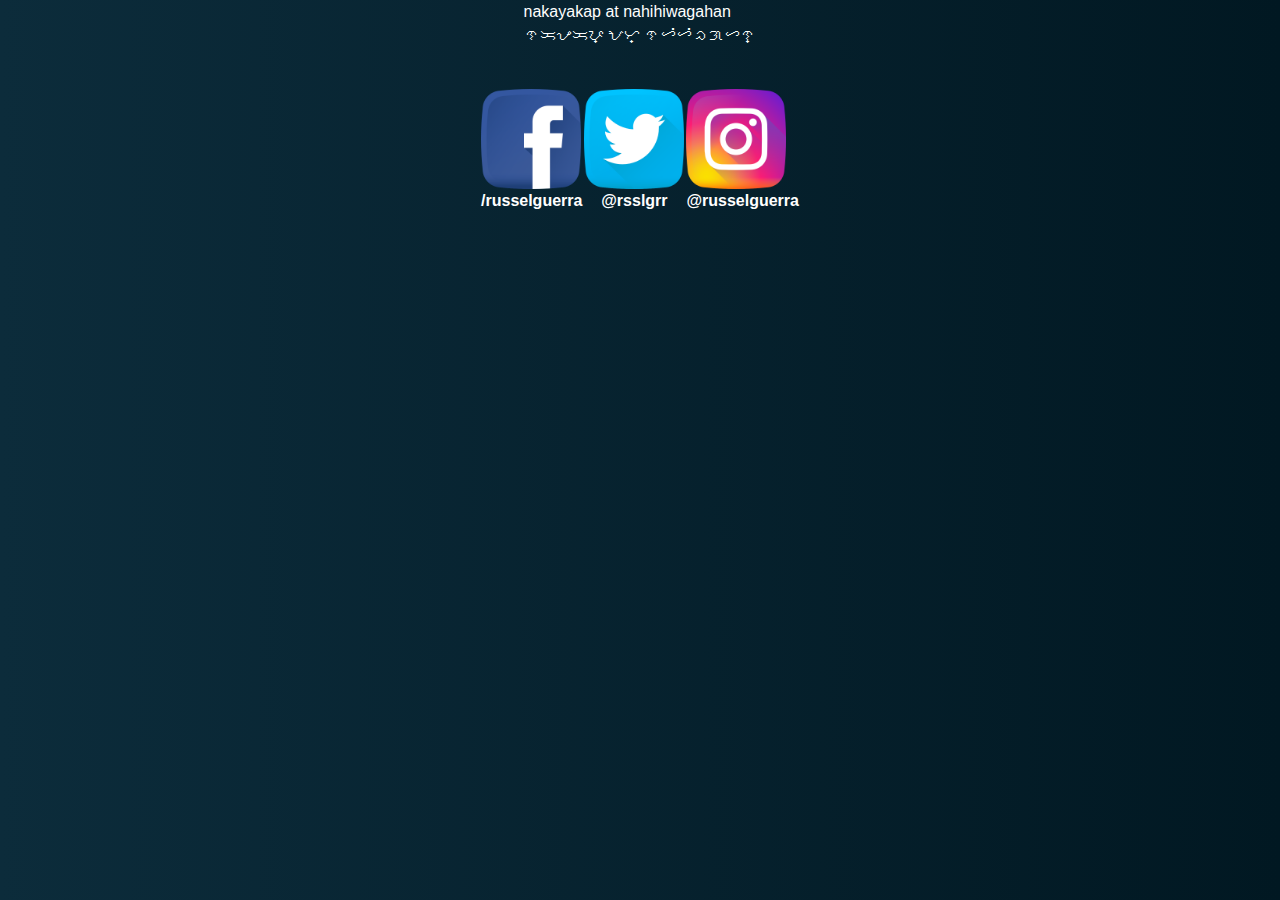
==== index.html @ c971211f "Update index.html" ====
<!DOCTYPE html>
<html>
	<head>
		<title>Russel J. Guerra</title>
		<link href="style.css" rel="stylesheet" type="text/css" media="all" />
		<link rel="stylesheet" href="https://stackpath.bootstrapcdn.com/bootstrap/4.3.1/css/bootstrap.min.css" integrity="sha384-ggOyR0iXCbMQv3Xipma34MD+dH/1fQ784/j6cY/iJTQUOhcWr7x9JvoRxT2MZw1T" crossorigin="anonymous">
	</head>
	<body>
		<div class="d-flex justify-content-center">
			<p>
				<span style="text-align: center">nakayakap at nahihiwagahan</span>
				<br>
				ᜈᜃᜌᜃᜉ᜔ ᜀᜆ᜔ ᜈᜑᜒᜑᜒᜏᜄᜑᜈ᜔
			</p>
		</div>
		<br>
		<div class="d-flex justify-content-center">
			<table>
				<thead>
					<tr>
						<th>
							<a href="http://fb.com/russelguerra">
								<img src="facebook.png" width="100px" height="100px">
								<p style="text-align: center">/russelguerra</p>
							</a>
						</th>
						<th>
							<a href="http://twitter.com/rsslgrr">
								<img src="twitter.png" width="100px" height="100px">
								<p style="text-align: center">@rsslgrr</p>
							</a>
						</th>
						<th>
							<a href="http://instagram.com/russelguerra">
								<img src="instagram.png" width="100px" height="100px">
								<p style="text-align: center">@russelguerra</p>
							</a>
						</th>
					</tr>
				</thead>
			</table>
		</div>
	</body>
</html>
---- style.css ----
body{
	background-image: linear-gradient(to right, #0C2C3B , #011822);
}


p{
	color: white;
	font: "Lucida Console", Monaco, monospace
}

.title{
	font-size: x-small;
	font-style: italic;
}

th:hover{
	opacity: 0.6;
}
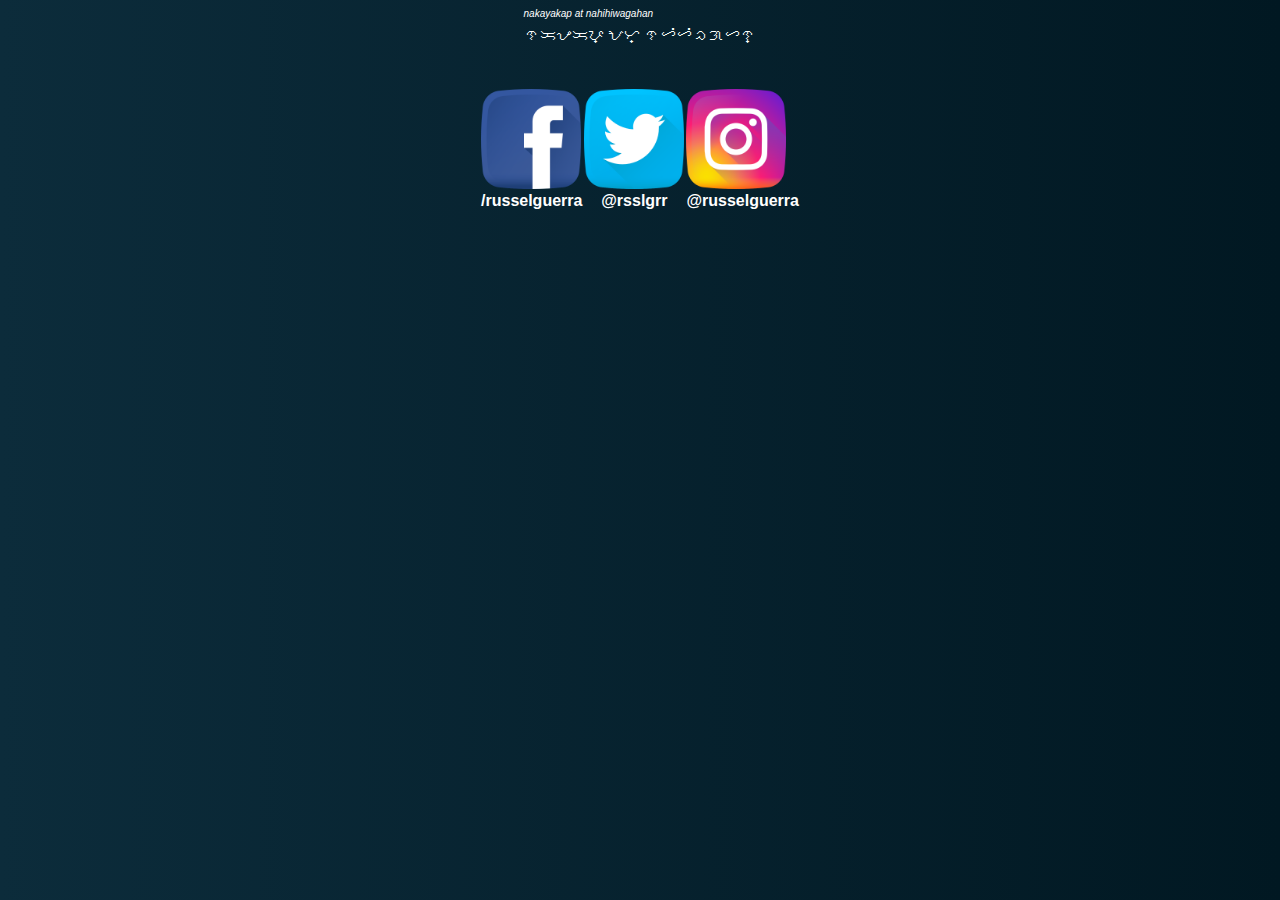
==== commit d1c57fcf: "Update index.html" ====
--- a/index.html
+++ b/index.html
@@ -8,7 +8,7 @@
 	<body>
 		<div class="d-flex justify-content-center">
 			<p>
-				<span style="text-align: center">nakayakap at nahihiwagahan</span>
+				<span class="title">nakayakap at nahihiwagahan</span>
 				<br>
 				ᜈᜃᜌᜃᜉ᜔ ᜀᜆ᜔ ᜈᜑᜒᜑᜒᜏᜄᜑᜈ᜔
 			</p>
--- a/style.css
+++ b/style.css
@@ -11,6 +11,7 @@
 .title{
 	font-size: x-small;
 	font-style: italic;
+	text-align: center
 }
 
 th:hover{
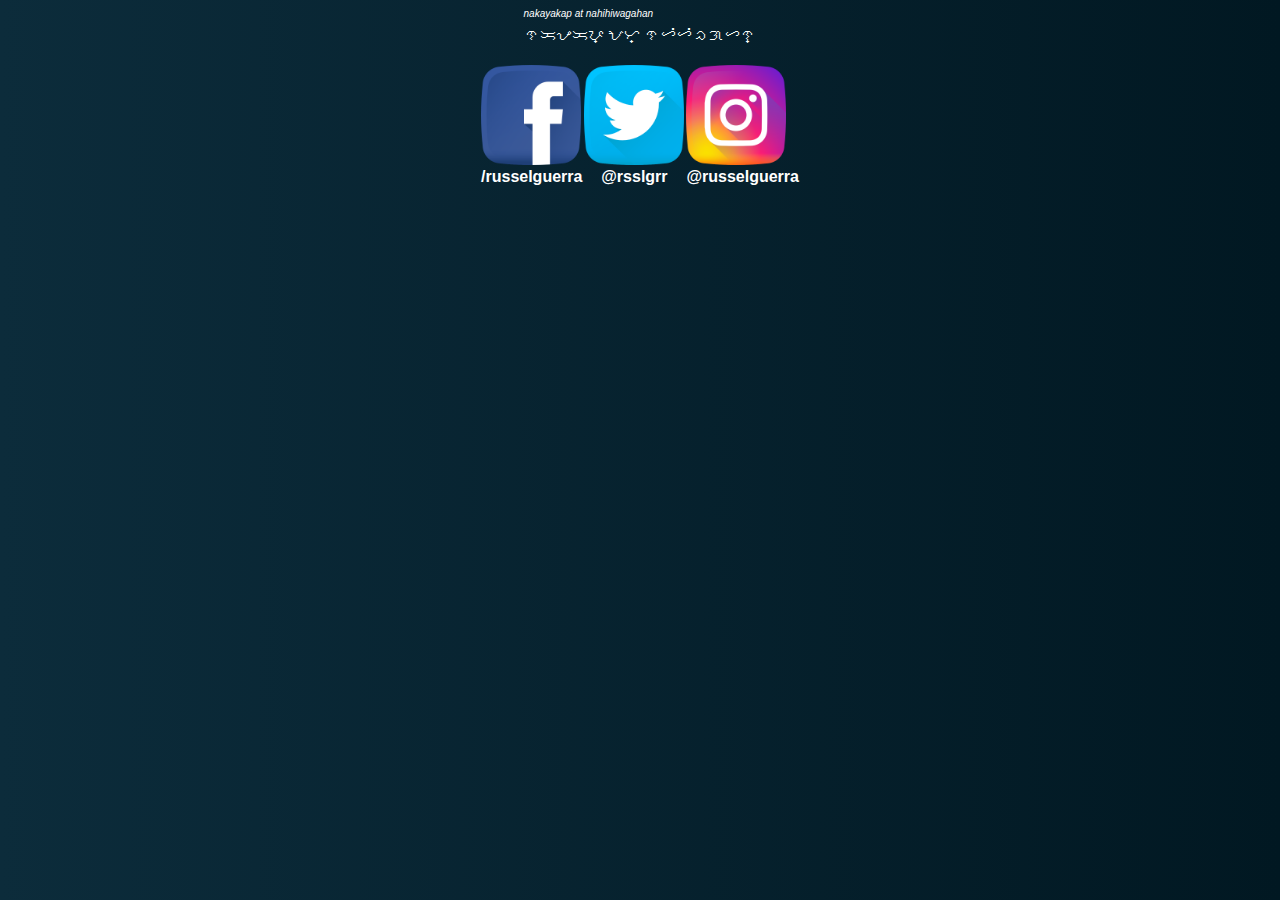
==== commit c3854bda: "Update index.html" ====
--- a/index.html
+++ b/index.html
@@ -13,7 +13,6 @@
 				ᜈᜃᜌᜃᜉ᜔ ᜀᜆ᜔ ᜈᜑᜒᜑᜒᜏᜄᜑᜈ᜔
 			</p>
 		</div>
-		<br>
 		<div class="d-flex justify-content-center">
 			<table>
 				<thead>
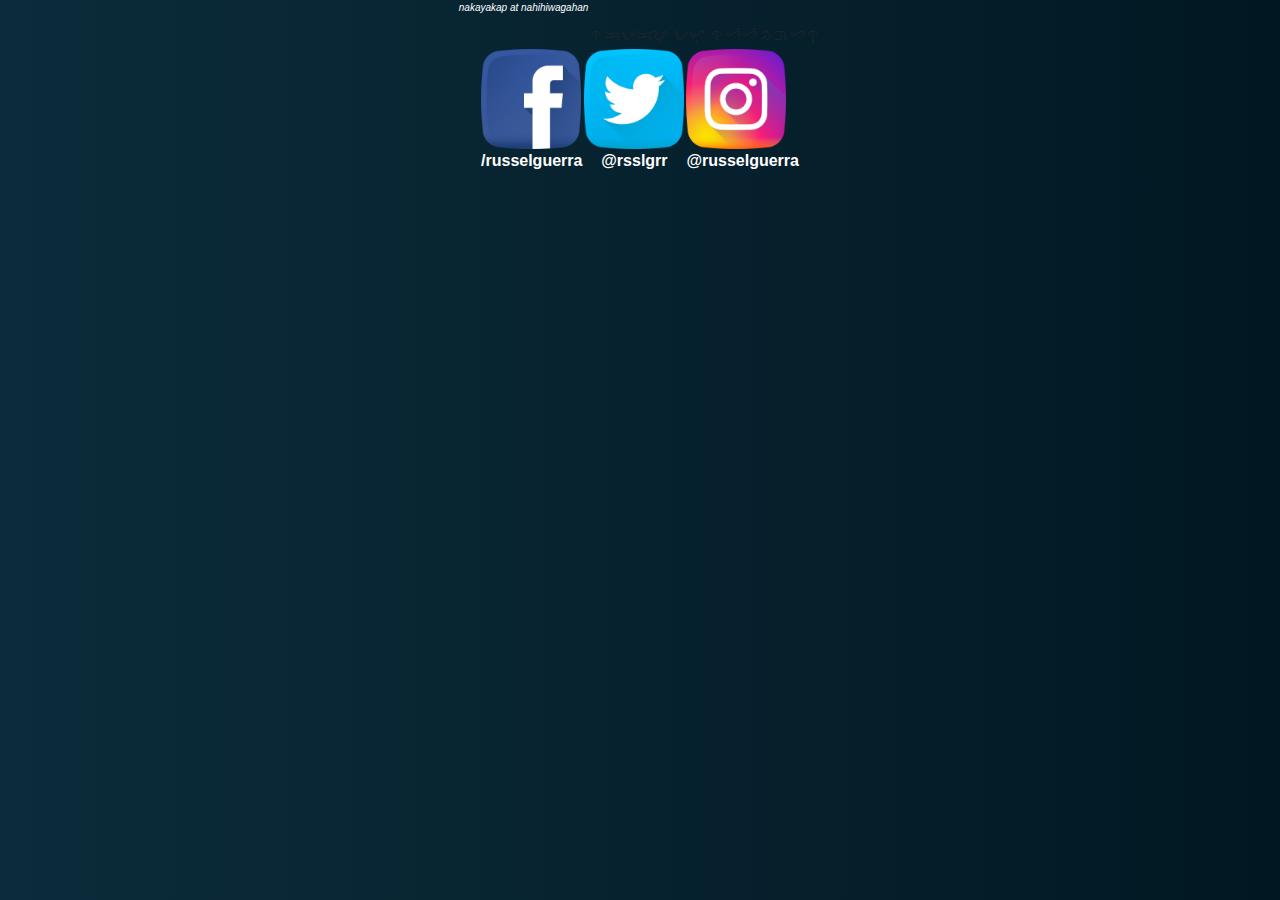
==== commit be5b1f58: "Update index.html" ====
--- a/index.html
+++ b/index.html
@@ -8,7 +8,7 @@
 	<body>
 		<div class="d-flex justify-content-center">
 			<p>
-				<span class="title">nakayakap at nahihiwagahan</span>
+				<p class="title">nakayakap at nahihiwagahan</p>
 				<br>
 				ᜈᜃᜌᜃᜉ᜔ ᜀᜆ᜔ ᜈᜑᜒᜑᜒᜏᜄᜑᜈ᜔
 			</p>
--- a/style.css
+++ b/style.css
@@ -1,5 +1,6 @@
 body{
 	background-image: linear-gradient(to right, #0C2C3B , #011822);
+	margin: auto;
 }
 
 
@@ -11,7 +12,7 @@
 .title{
 	font-size: x-small;
 	font-style: italic;
-	text-align: center
+	text-align: center;
 }
 
 th:hover{
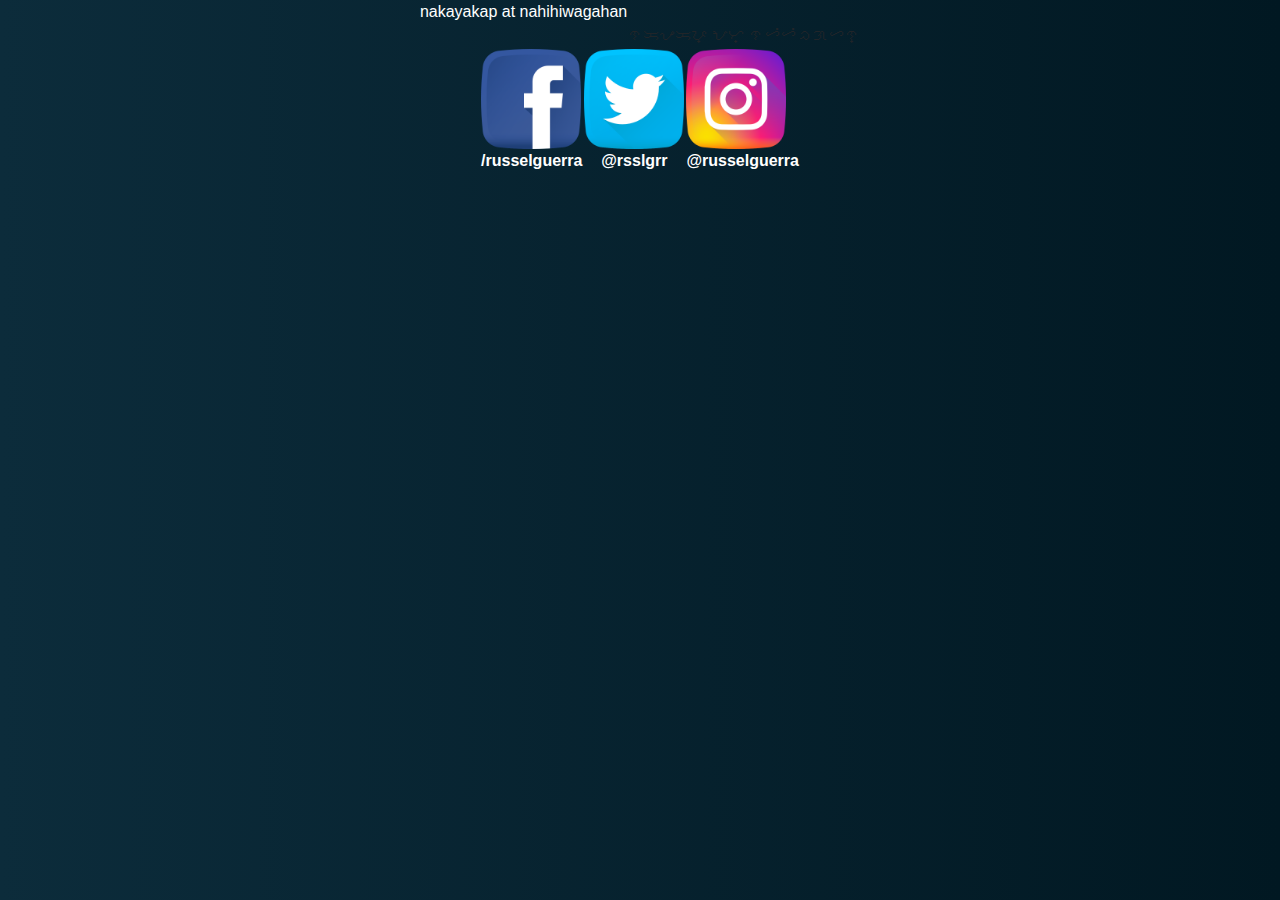
==== commit 2d0fc2e3: "Update index.html" ====
--- a/index.html
+++ b/index.html
@@ -7,11 +7,9 @@
 	</head>
 	<body>
 		<div class="d-flex justify-content-center">
-			<p>
-				<p class="title">nakayakap at nahihiwagahan</p>
-				<br>
-				ᜈᜃᜌᜃᜉ᜔ ᜀᜆ᜔ ᜈᜑᜒᜑᜒᜏᜄᜑᜈ᜔
-			</p>
+			<p class="text-center">nakayakap at nahihiwagahan</p>
+			<br>
+			ᜈᜃᜌᜃᜉ᜔ ᜀᜆ᜔ ᜈᜑᜒᜑᜒᜏᜄᜑᜈ᜔
 		</div>
 		<div class="d-flex justify-content-center">
 			<table>
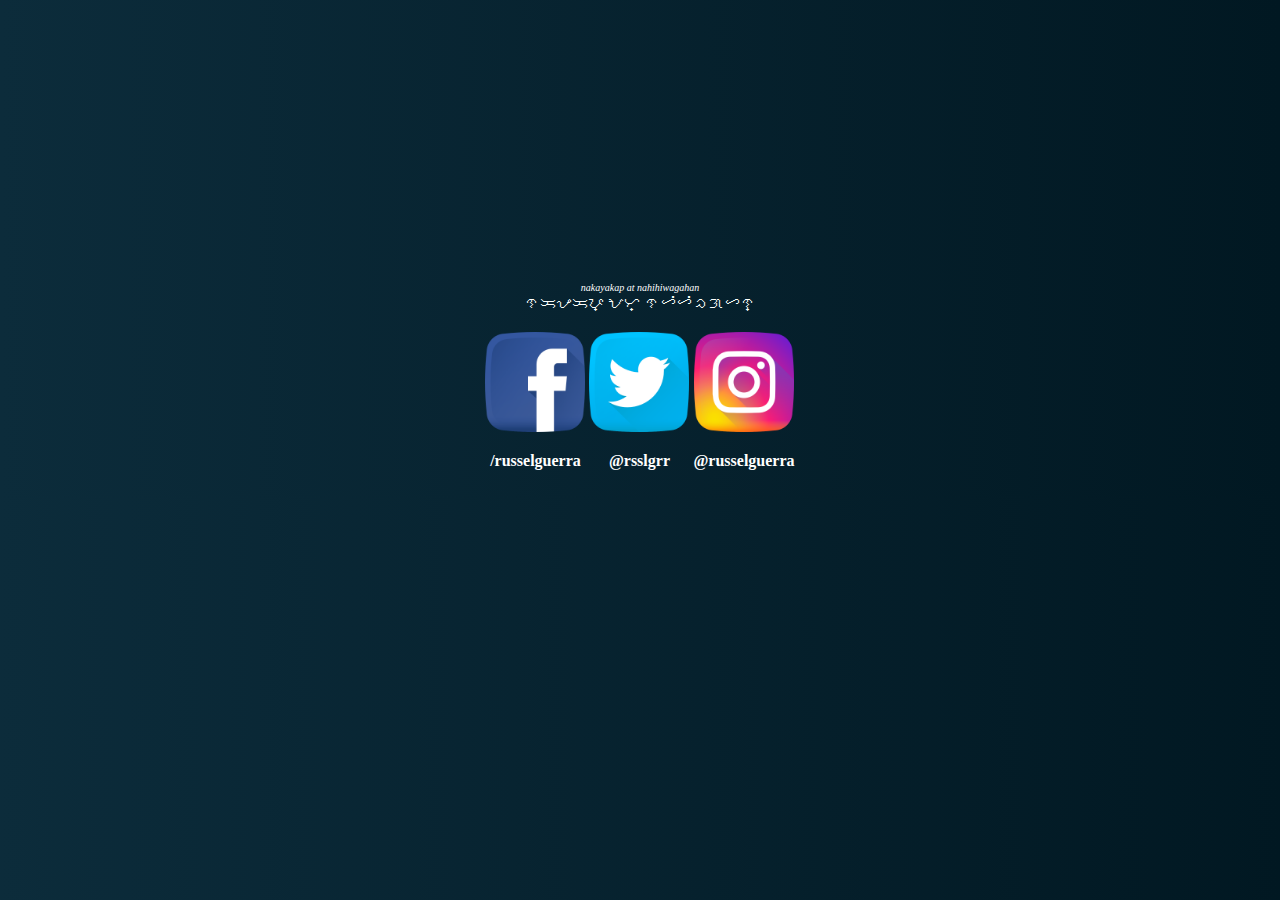
==== commit 0180d6d2: "Update index.html" ====
--- a/index.html
+++ b/index.html
@@ -3,34 +3,44 @@
 	<head>
 		<title>Russel J. Guerra</title>
 		<link href="style.css" rel="stylesheet" type="text/css" media="all" />
-		<link rel="stylesheet" href="https://stackpath.bootstrapcdn.com/bootstrap/4.3.1/css/bootstrap.min.css" integrity="sha384-ggOyR0iXCbMQv3Xipma34MD+dH/1fQ784/j6cY/iJTQUOhcWr7x9JvoRxT2MZw1T" crossorigin="anonymous">
 	</head>
 	<body>
-		<div class="d-flex justify-content-center">
-			<p class="text-center">nakayakap at nahihiwagahan</p>
-			<br>
-			ᜈᜃᜌᜃᜉ᜔ ᜀᜆ᜔ ᜈᜑᜒᜑᜒᜏᜄᜑᜈ᜔
-		</div>
-		<div class="d-flex justify-content-center">
+		<div class="container">
+			<p>
+				<span class="title">nakayakap at nahihiwagahan</span>
+
+				<br>
+
+				ᜈᜃᜌᜃᜉ᜔ ᜀᜆ᜔ ᜈᜑᜒᜑᜒᜏᜄᜑᜈ᜔
+			</p>
 			<table>
 				<thead>
 					<tr>
-						<th>
+						<th class="socials">
 							<a href="http://fb.com/russelguerra">
 								<img src="facebook.png" width="100px" height="100px">
-								<p style="text-align: center">/russelguerra</p>
+
+								<br>
+	
+								<p>/russelguerra</p>
 							</a>
 						</th>
-						<th>
+						<th class="socials">
 							<a href="http://twitter.com/rsslgrr">
 								<img src="twitter.png" width="100px" height="100px">
-								<p style="text-align: center">@rsslgrr</p>
+
+								<br>
+	
+								<p>@rsslgrr</p>
 							</a>
 						</th>
 						<th>
 							<a href="http://instagram.com/russelguerra">
 								<img src="instagram.png" width="100px" height="100px">
-								<p style="text-align: center">@russelguerra</p>
+
+								<br>
+
+								<p>@russelguerra</p>
 							</a>
 						</th>
 					</tr>
--- a/style.css
+++ b/style.css
@@ -1,8 +1,12 @@
 body{
 	background-image: linear-gradient(to right, #0C2C3B , #011822);
-	margin: auto;
+  	text-align: center;
 }
 
+.container{
+	margin-top: 20%;
+	display: inline-block;
+}
 
 p{
 	color: white;
@@ -12,7 +16,13 @@
 .title{
 	font-size: x-small;
 	font-style: italic;
-	text-align: center;
+}
+
+a{
+	text-decoration: none;
+}
+
+th{
 }
 
 th:hover{
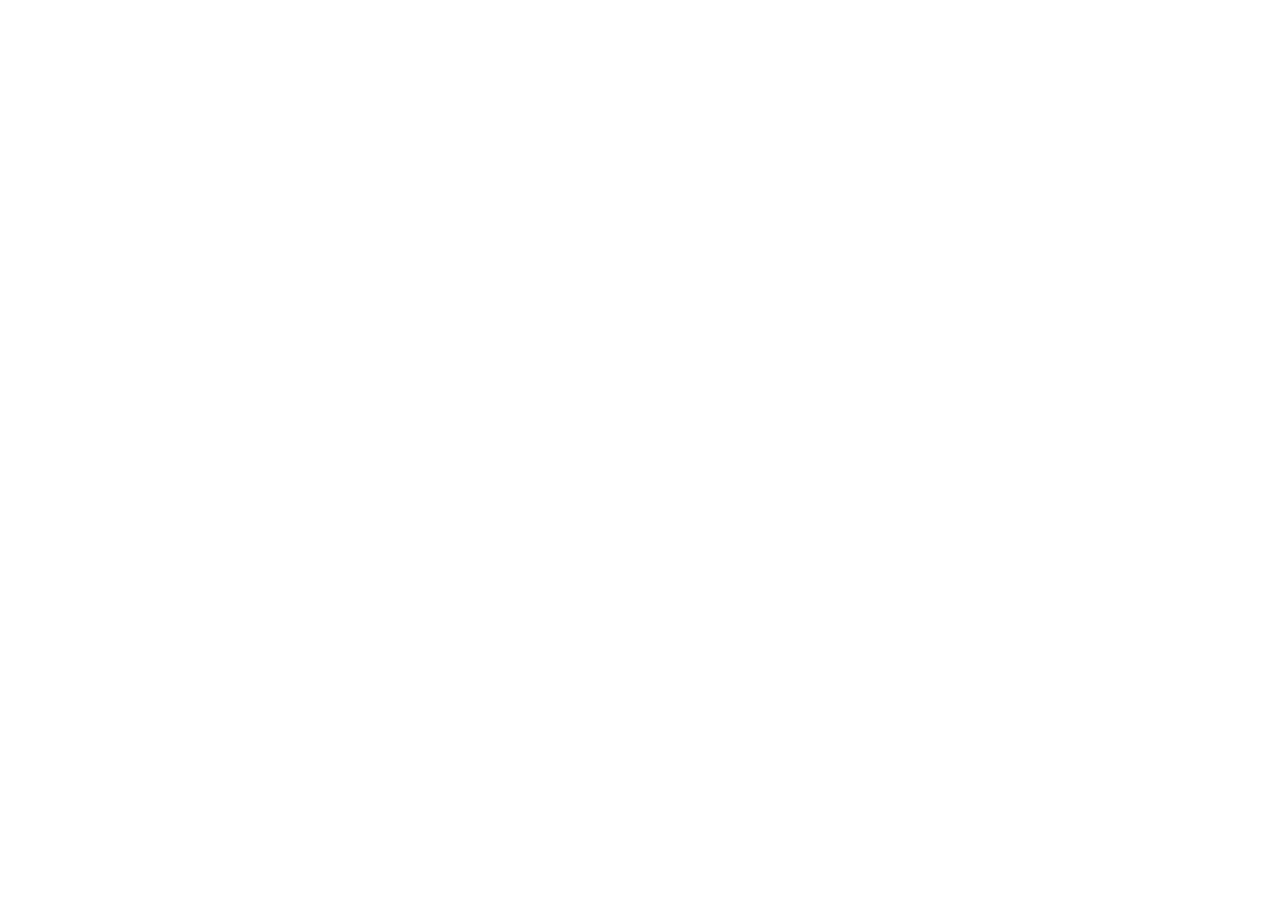
==== commit 9bb783c3: "Add AngularJS" ====
--- a/index.html
+++ b/index.html
@@ -1,51 +1,22 @@
 <!DOCTYPE html>
 <html>
-	<head>
-		<title>Russel J. Guerra</title>
-		<link href="style.css" rel="stylesheet" type="text/css" media="all" />
-	</head>
-	<body>
-		<div class="container">
-			<p>
-				<span class="title">nakayakap at nahihiwagahan</span>
+  <head>
+    <title>Russel J. Guerra</title>
+    <link rel="stylesheet" type="text/css" href="assets/css/bootstrap.min.css">
 
-				<br>
+    <script type="text/javascript" src="assets/js/bootstrap.min.js"></script>
+    <script type="text/javascript" src="assets/js/angular.min.js"></script>
+    <script type="text/javascript" src="assets/js/angular-route.min.js"></script>
 
-				ᜈᜃᜌᜃᜉ᜔ ᜀᜆ᜔ ᜈᜑᜒᜑᜒᜏᜄᜑᜈ᜔
-			</p>
-			<table>
-				<thead>
-					<tr>
-						<th class="socials">
-							<a href="http://fb.com/russelguerra">
-								<img src="facebook.png" width="100px" height="100px">
+    <!-- Personalized Scripts -->
+    <script type="text/javascript" src="pages/index/index-app.js"></script>
+    <script type="text/javascript" src="pages/index/indexController.js"></script>
 
-								<br>
-	
-								<p>/russelguerra</p>
-							</a>
-						</th>
-						<th class="socials">
-							<a href="http://twitter.com/rsslgrr">
-								<img src="twitter.png" width="100px" height="100px">
-
-								<br>
-	
-								<p>@rsslgrr</p>
-							</a>
-						</th>
-						<th>
-							<a href="http://instagram.com/russelguerra">
-								<img src="instagram.png" width="100px" height="100px">
-
-								<br>
-
-								<p>@russelguerra</p>
-							</a>
-						</th>
-					</tr>
-				</thead>
-			</table>
-		</div>
-	</body>
-</html>
+    <meta name="viewport" content="width=device-width, initial-scale=1, maximum-scale=1, user-scalable=no">
+  </head>
+  <body ng-app="indexApp" style="color: white; background-image: linear-gradient(to right, #0C2C3B , #011822);">
+    
+    <div class="container" ng-view></div>
+    
+  </body>
+</html>